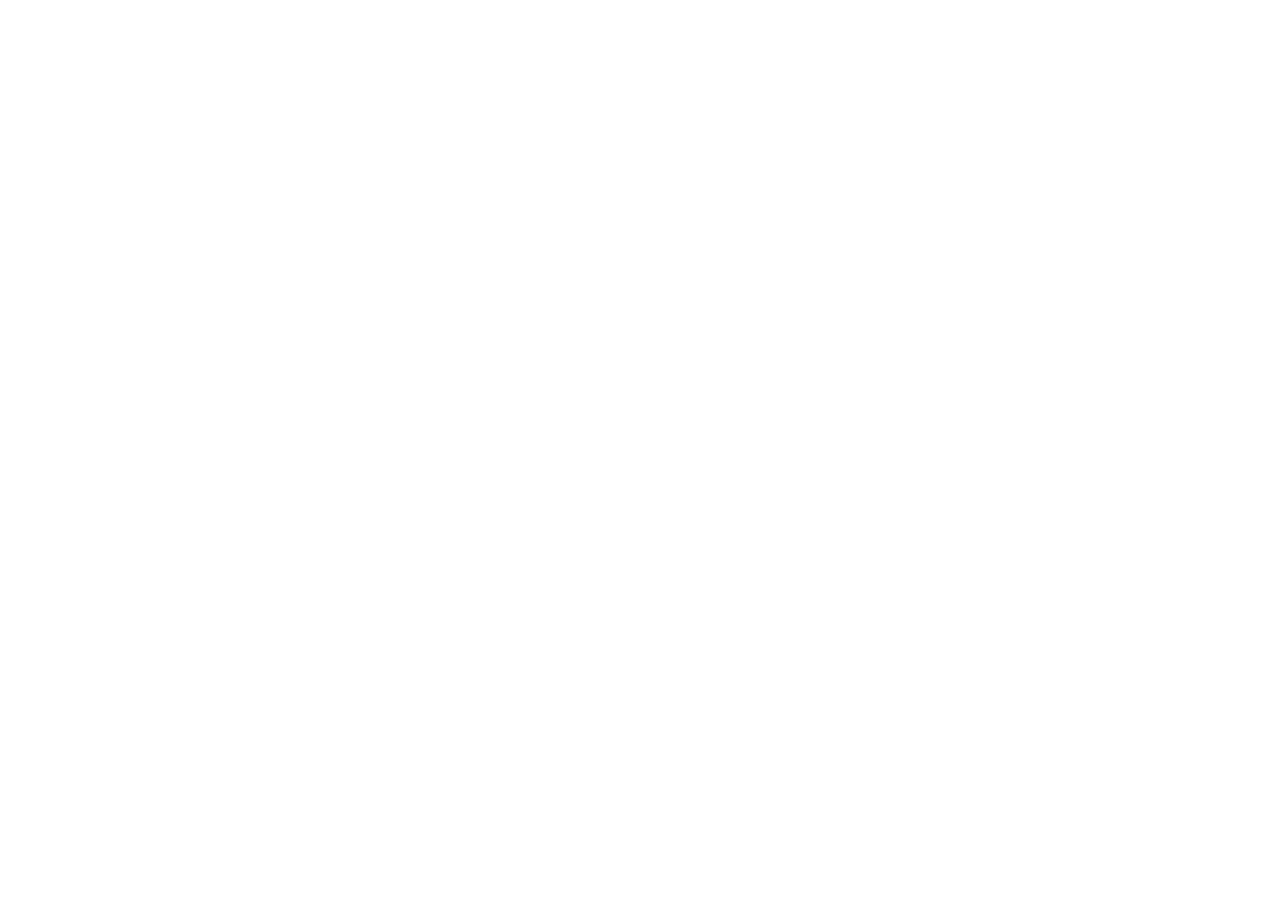
==== redirector/ncafe/index.html @ 6484cf8c "cafe" ====
<!doctype html>
<html>
<head>
</head>
<body>
<script src="/webtoy/js/cp949coder.js"></script>
<script>
    window.location.href = 'https://cafe.naver.com/ArticleSearchList.nhn?search.clubid=' + getQueryString('c') + '&search.query=' + encodeCP949(getQueryString('q'));
</script>
</body>
</html>
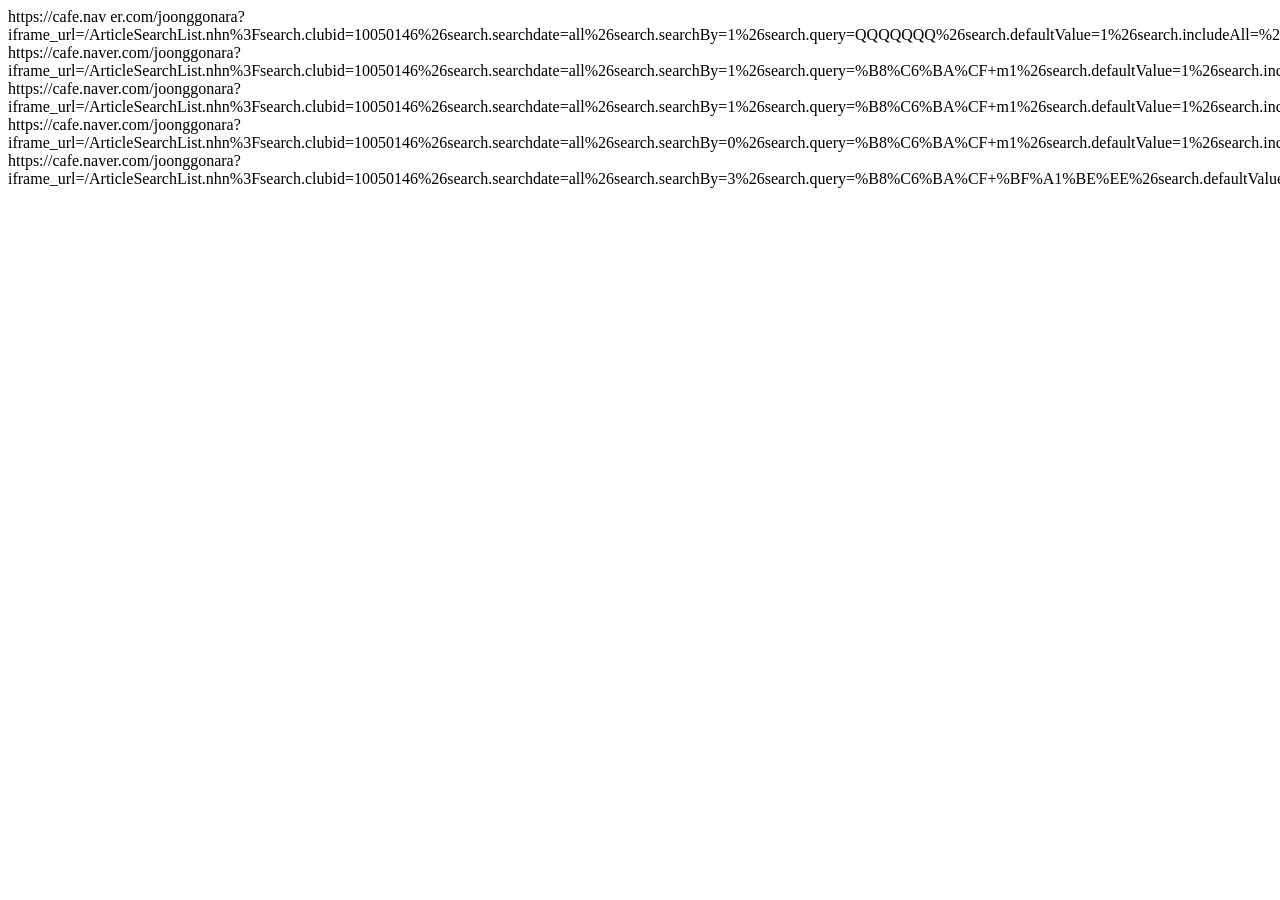
==== commit 7c0bb7e9: "fix bug" ====
--- a/redirector/ncafe/index.html
+++ b/redirector/ncafe/index.html
@@ -5,7 +5,12 @@
 <body>
 <script src="/webtoy/js/cp949coder.js"></script>
 <script>
-    window.location.href = 'https://cafe.naver.com/ArticleSearchList.nhn?search.clubid=' + getQueryString('c') + '&search.query=' + encodeCP949(getQueryString('q'));
+    window.location.href = 'https://cafe.naver.com/ArticleSearchList.nhn?search.clubid=' + getQueryString('c') + '&search.searchBy=1&search.query=' + encodeCP949(getQueryString('q') + '&search.exclude=' + encodeCP949(getQueryString('e')));
 </script>
 </body>
-</html>+</html>
+https://cafe.nav er.com/joonggonara?iframe_url=/ArticleSearchList.nhn%3Fsearch.clubid=10050146%26search.searchdate=all%26search.searchBy=1%26search.query=QQQQQQQ%26search.defaultValue=1%26search.includeAll=%26search.exclude=%26search.include=%26search.exact=%26search.sortBy=date%26userDisplay=15%26search.media=0%26search.option=0
+https://cafe.naver.com/joonggonara?iframe_url=/ArticleSearchList.nhn%3Fsearch.clubid=10050146%26search.searchdate=all%26search.searchBy=1%26search.query=%B8%C6%BA%CF+m1%26search.defaultValue=1%26search.includeAll=%26search.exclude=%26search.include=%26search.exact=%26search.sortBy=date%26userDisplay=15%26search.media=0%26search.option=0
+https://cafe.naver.com/joonggonara?iframe_url=/ArticleSearchList.nhn%3Fsearch.clubid=10050146%26search.searchdate=all%26search.searchBy=1%26search.query=%B8%C6%BA%CF+m1%26search.defaultValue=1%26search.includeAll=%26search.exclude=%BD%C7%B9%F6%26search.include=%26search.exact=%26search.sortBy=date%26userDisplay=15%26search.media=0%26search.option=0
+https://cafe.naver.com/joonggonara?iframe_url=/ArticleSearchList.nhn%3Fsearch.clubid=10050146%26search.searchdate=all%26search.searchBy=0%26search.query=%B8%C6%BA%CF+m1%26search.defaultValue=1%26search.includeAll=%26search.exclude=%BD%C7%B9%F6%26search.include=%26search.exact=%26search.sortBy=date%26userDisplay=15%26search.media=0%26search.option=0
+https://cafe.naver.com/joonggonara?iframe_url=/ArticleSearchList.nhn%3Fsearch.clubid=10050146%26search.searchdate=all%26search.searchBy=3%26search.query=%B8%C6%BA%CF+%BF%A1%BE%EE%26search.defaultValue=1%26search.sortBy=date
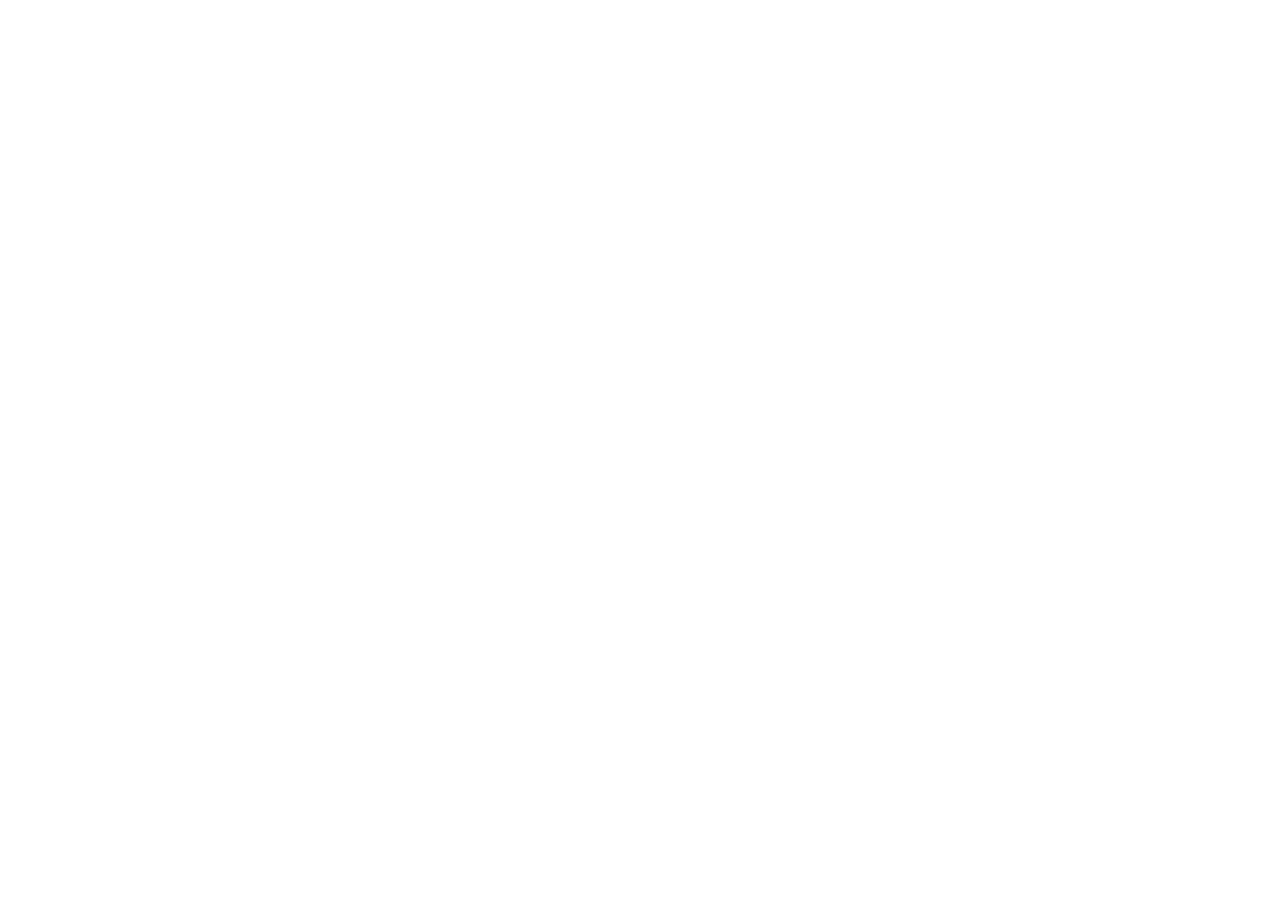
==== commit 011ebc59: "fix bug" ====
--- a/redirector/ncafe/index.html
+++ b/redirector/ncafe/index.html
@@ -8,9 +8,4 @@
     window.location.href = 'https://cafe.naver.com/ArticleSearchList.nhn?search.clubid=' + getQueryString('c') + '&search.searchBy=1&search.query=' + encodeCP949(getQueryString('q') + '&search.exclude=' + encodeCP949(getQueryString('e')));
 </script>
 </body>
-</html>
-https://cafe.nav er.com/joonggonara?iframe_url=/ArticleSearchList.nhn%3Fsearch.clubid=10050146%26search.searchdate=all%26search.searchBy=1%26search.query=QQQQQQQ%26search.defaultValue=1%26search.includeAll=%26search.exclude=%26search.include=%26search.exact=%26search.sortBy=date%26userDisplay=15%26search.media=0%26search.option=0
-https://cafe.naver.com/joonggonara?iframe_url=/ArticleSearchList.nhn%3Fsearch.clubid=10050146%26search.searchdate=all%26search.searchBy=1%26search.query=%B8%C6%BA%CF+m1%26search.defaultValue=1%26search.includeAll=%26search.exclude=%26search.include=%26search.exact=%26search.sortBy=date%26userDisplay=15%26search.media=0%26search.option=0
-https://cafe.naver.com/joonggonara?iframe_url=/ArticleSearchList.nhn%3Fsearch.clubid=10050146%26search.searchdate=all%26search.searchBy=1%26search.query=%B8%C6%BA%CF+m1%26search.defaultValue=1%26search.includeAll=%26search.exclude=%BD%C7%B9%F6%26search.include=%26search.exact=%26search.sortBy=date%26userDisplay=15%26search.media=0%26search.option=0
-https://cafe.naver.com/joonggonara?iframe_url=/ArticleSearchList.nhn%3Fsearch.clubid=10050146%26search.searchdate=all%26search.searchBy=0%26search.query=%B8%C6%BA%CF+m1%26search.defaultValue=1%26search.includeAll=%26search.exclude=%BD%C7%B9%F6%26search.include=%26search.exact=%26search.sortBy=date%26userDisplay=15%26search.media=0%26search.option=0
-https://cafe.naver.com/joonggonara?iframe_url=/ArticleSearchList.nhn%3Fsearch.clubid=10050146%26search.searchdate=all%26search.searchBy=3%26search.query=%B8%C6%BA%CF+%BF%A1%BE%EE%26search.defaultValue=1%26search.sortBy=date+</html>
